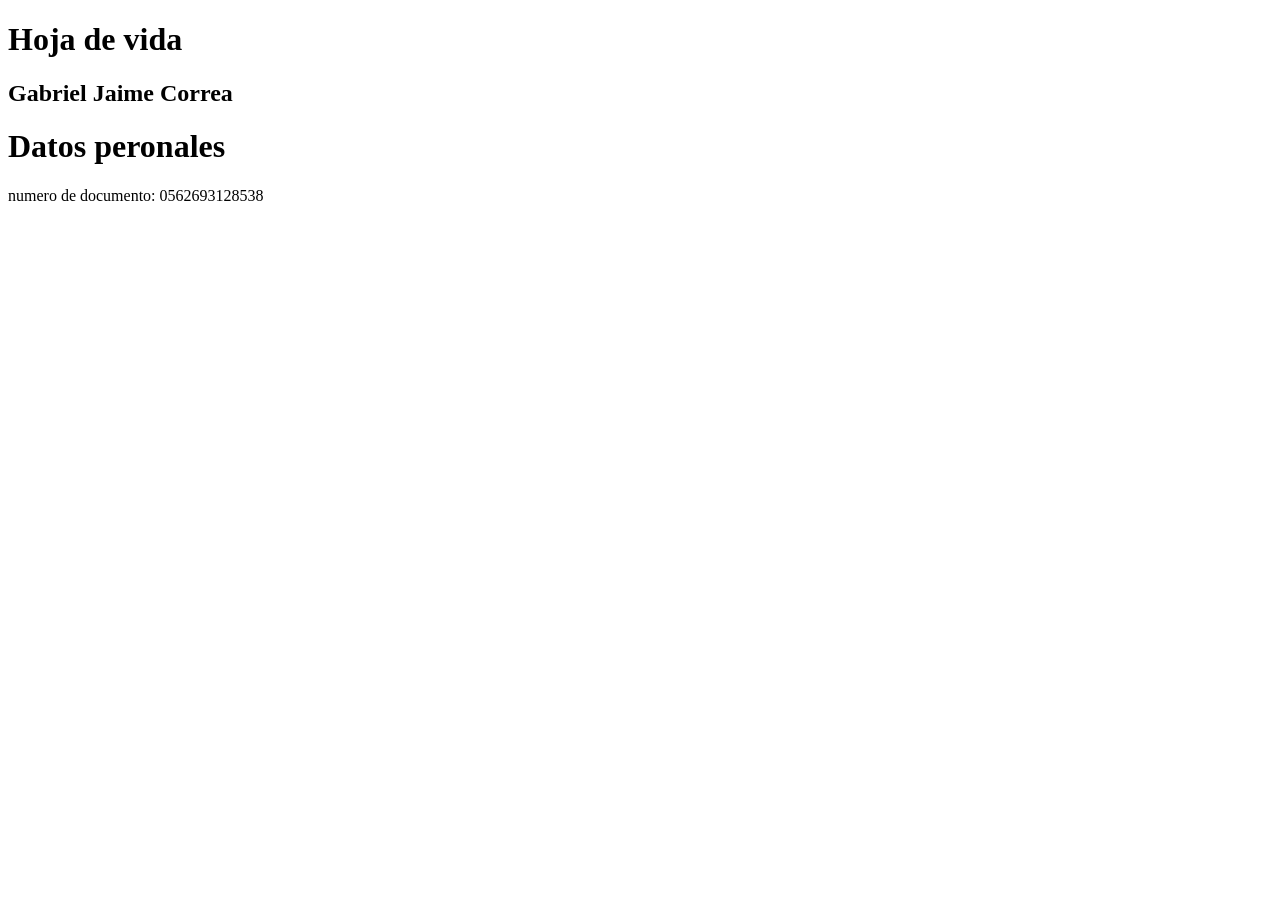
==== index.html @ 6a957d87 "Add files via upload" ====
<!DOCTYPE html>
<html lang="es">
<head>
    <meta charset="UTF-8">
    <meta name="viewport" content="width=device-width, initial-scale=1.0">
    <title>Document</title>
    <link rel="stylesheet" href="CSS/estilos.css">
</head>
<body>
    
</body>
</html>
<body>
    <header>
        <h1>Hoja de vida</h1>
        <h2>Gabriel Jaime Correa</h2>


    </header>
    <main>
        <h1>Datos peronales</h1>
        <p>numero de documento: 0562693128538</p>
    </main>
</body> 
<html>
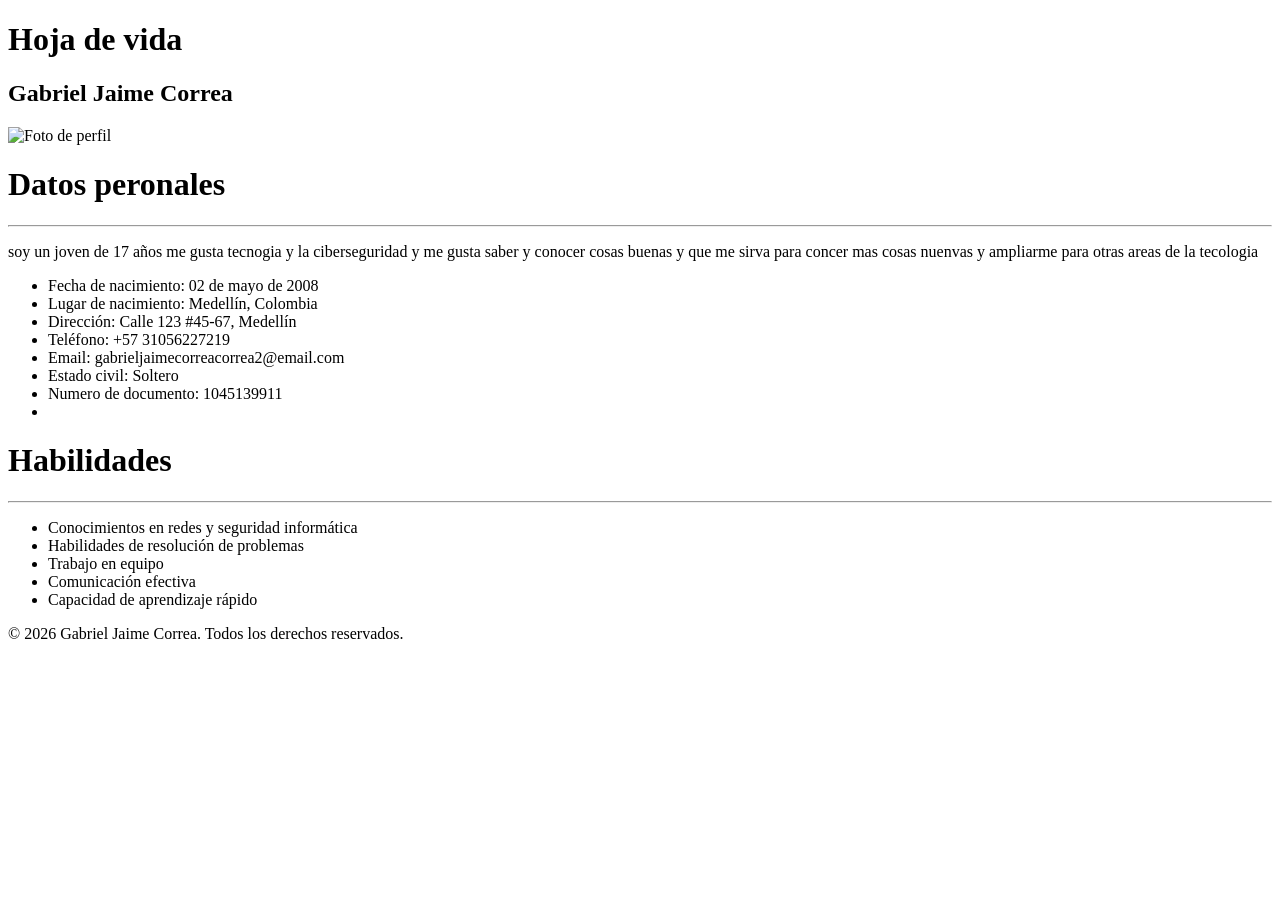
==== commit 5efa6d3c: "Add files via upload actualización de datos y modificaciones" ====
--- a/index.html
+++ b/index.html
@@ -4,7 +4,7 @@
     <meta charset="UTF-8">
     <meta name="viewport" content="width=device-width, initial-scale=1.0">
     <title>Document</title>
-    <link rel="stylesheet" href="CSS/estilos.css">
+    <link rel="stylesheet" href="estilos/estilos.css">
 </head>
 <body>
     
@@ -14,12 +14,35 @@
     <header>
         <h1>Hoja de vida</h1>
         <h2>Gabriel Jaime Correa</h2>
+        <img src="imagenes/image (1).png" alt="Foto de perfil" width="150" height="150">
 
 
     </header>
     <main>
         <h1>Datos peronales</h1>
-        <p>numero de documento: 0562693128538</p>
+        <hr> 
+        <p>soy un joven de 17 años me gusta tecnogia y la ciberseguridad y me gusta saber y conocer cosas buenas y que me sirva para concer mas cosas nuenvas y ampliarme para otras areas de la tecologia</p>
+        <ul>
+            <li>Fecha de nacimiento: 02 de mayo de 2008</li>
+            <li>Lugar de nacimiento: Medellín, Colombia</li>
+            <li>Dirección: Calle 123 #45-67, Medellín</li>
+            <li>Teléfono: +57 31056227219</li> 
+            <li>Email: gabrieljaimecorreacorrea2@email.com</li>
+            <li>Estado civil: Soltero</li>
+            <li>Numero de documento: 1045139911<li>
+        </ul> 
+        <h1> Habilidades</h1>
+        <hr>
+        <ul>
+            <li>Conocimientos en redes y seguridad informática</li>
+            <li>Habilidades de resolución de problemas</li>
+            <li>Trabajo en equipo</li>
+            <li>Comunicación efectiva</li>
+            <li>Capacidad de aprendizaje rápido</li>
+        </ul>
+
     </main>
+    <footer>
+        <p>© 2026 Gabriel Jaime Correa. Todos los derechos reservados.</p>
 </body> 
 <html>
